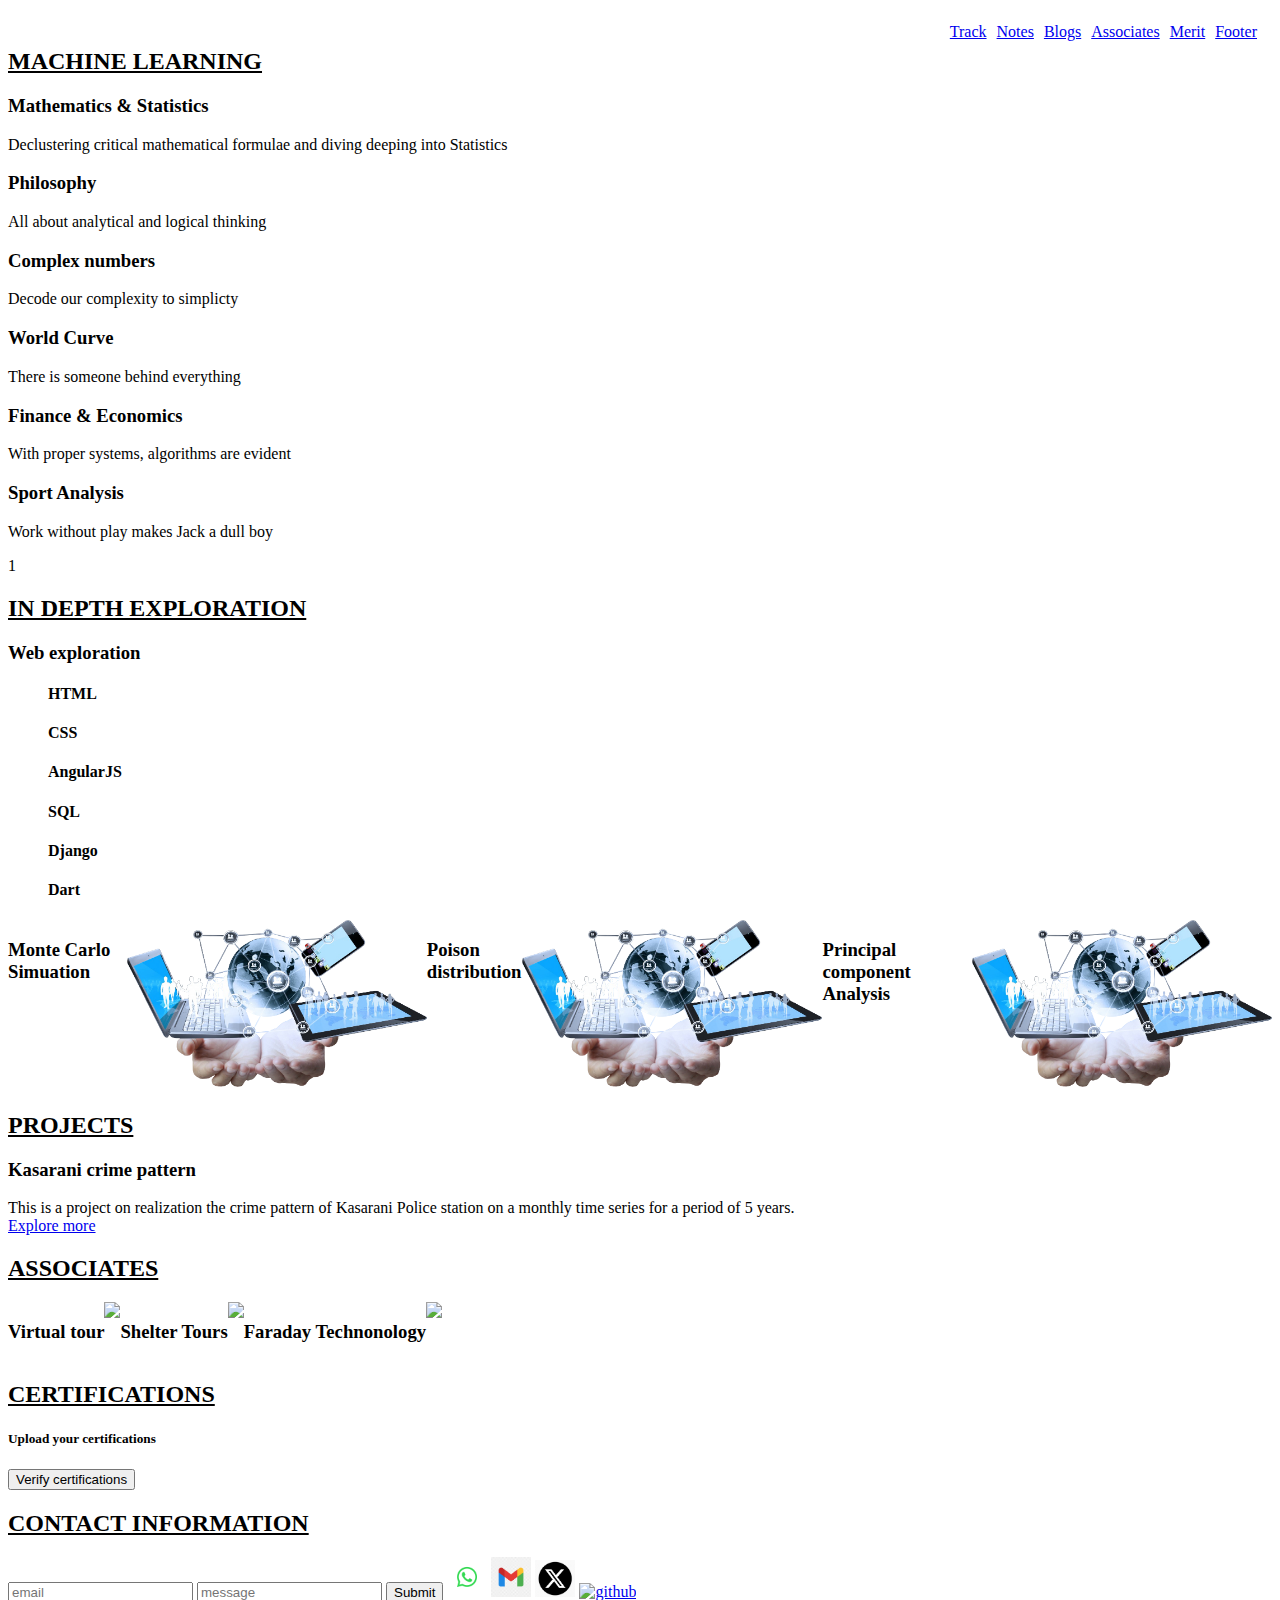
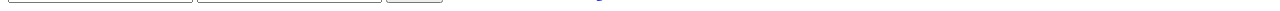
==== index.html @ eb94f9ab "first commit" ====
<!DOCTYPE html>
<html lang="en">
<head>
    <meta charset="UTF-8">
    <meta name="viewport" content="width=device-width, initial-scale=1.0">
    <title>Tracker</title>
    <link rel="stylesheet" href="index.css">
</head>
<body>
    <!-- -----------nav-------- -->
    <nav class="header">
        <li><a href="#Track">Track</a></li>
        <li><a href="#Notes">Notes</a></li>
        <li><a href="#Blogs.html">Blogs</a></li>
        <li><a href="#Companies">Associates</a></li>
        <li><a href="#Merit">Merit</a></li>
        <li><a href="#Footer">Footer</a></li>
    </nav>
<!-- ---------------end nav------------------- -->

<!-- --------------------Research----------------- -->
<section id="Notes">
    <div class="heights">
        <h2>Machine Learning</h2>
    <h3>Mathematics & Statistics</h3>
        <p>Declustering critical mathematical formulae and diving deeping into Statistics</p>
        
    <h3>Philosophy</h3>
        <p>All about analytical and logical thinking</p>
    <h3>Complex numbers</h3>
        <p>Decode our complexity to simplicty</p>
    <h3>World Curve</h3>
        <p>There is someone behind everything</p>
    <h3>Finance & Economics</h3>
        <P>With proper systems, algorithms are evident</P>
    <h3>Sport Analysis</h3>
        <p>Work without play makes Jack a dull boy</p>1
    </div>
</section>

<!-- --------------------End --------------------Research----------------- -->


<!-- -----------------------Indepth------------------ -->
<section id="Blogs">
    <h2>In depth Exploration</h2>
    <h3><li>Web exploration</li></h3>
    <ul>
        <h4>HTML</h4>
        <h4>CSS</h4>
        <h4>AngularJS</h4>
        <h4>SQL</h4>
        <h4>Django</h4>
        <h4>Dart</h4>

    </ul>
    
    <div class="depth">
    <h3>Monte Carlo Simuation</h3>
        <a href="#"><img src="images/techphoto.png" width="300px" /></a>
    <h3>Poison distribution</h3>
        <a href="#"><img src="images/techphoto.png" width="300px" /></a>
    <h3>Principal component Analysis</h3>
        <a href="#"><img src="images/techphoto.png" width="300px" /></a>
</div>
</section>
<!-- -----------------------Indepth------------------ -->

<!-- ------------------Projects------------------- -->
<section id="Track">
    <h2>Projects</h2>
    <h3>Kasarani crime pattern</h3>
        <!-- <img src="images/All_in_one.png"> -->
        <p>This is a project on realization the crime pattern of Kasarani Police station on a monthly time series for a period of 5 years.<br>
            <!-- //Downloads the ts file -->
            <a href="kasarani ts.ipynb">Explore more</a> 
        </p>
</section>

<!-- ------------------------------end project-------------------------- -->

<!-- --------------------Associate---------------------- -->
<section id="Companies">
    <h2>Associates</h2>
    <div class="companies">
    <h3>Virtual tour</h3>
        <img src="images/"> <a href="virtualtour.co.ke" ></a>
    <h3>Shelter Tours</h3>
        <img src="images/"> <a href="www.sheltertours.com" ></a>
    <h3>Faraday Technonology</h3>
    <img src="images/"> <a href="" ></a>
    </div>
</section>
<!-- -----------------------------end associates----------------------- -->

<!-- ---------------------merit---------------------- -->
<section id="Merit">
    <h2>Certifications</h2>
    <h5>Upload your certifications</h5>
    <button>Verify certifications</button>
    </section>
<!-- ------------------------end merit----------------------------- -->

<!-- ------------------------------------Contact---------------------------------- -->
    <section id="Footer">
    <h2>Contact Information</h2>
    <input name="" placeholder="email">
    <input name="" placeholder="message">
    <button>Submit</button>
    
    <a href="#"><img src="images/whatsapp.webp" width="40px" /></a>
    <a href="#"><img src="images/gmail.png" width = "40px"/></a>
    <a href="#"><img src="images/twitter.png" width="40px"/></a>
    <a href="#"><img src="" alt="github" width="40px"/></a>
</section>

<!-- ---------------------------end contact------------------------------------- -->
<script>"index.js"</script>
</body>
</html>
---- index.css ----
nav{
    display: flex;
    float: right;
    padding: 10px;
    text-decoration: none;
    list-style: none;

}
nav li{
    padding: 5px;
    cursor: pointer;
    color: red;
}

.heights{
    padding-top: 20px;
    
}

.depth{
    display: flex;
}

h2{
    text-transform: uppercase;
    text-decoration: underline;
}

.companies{
    display: flex;
}
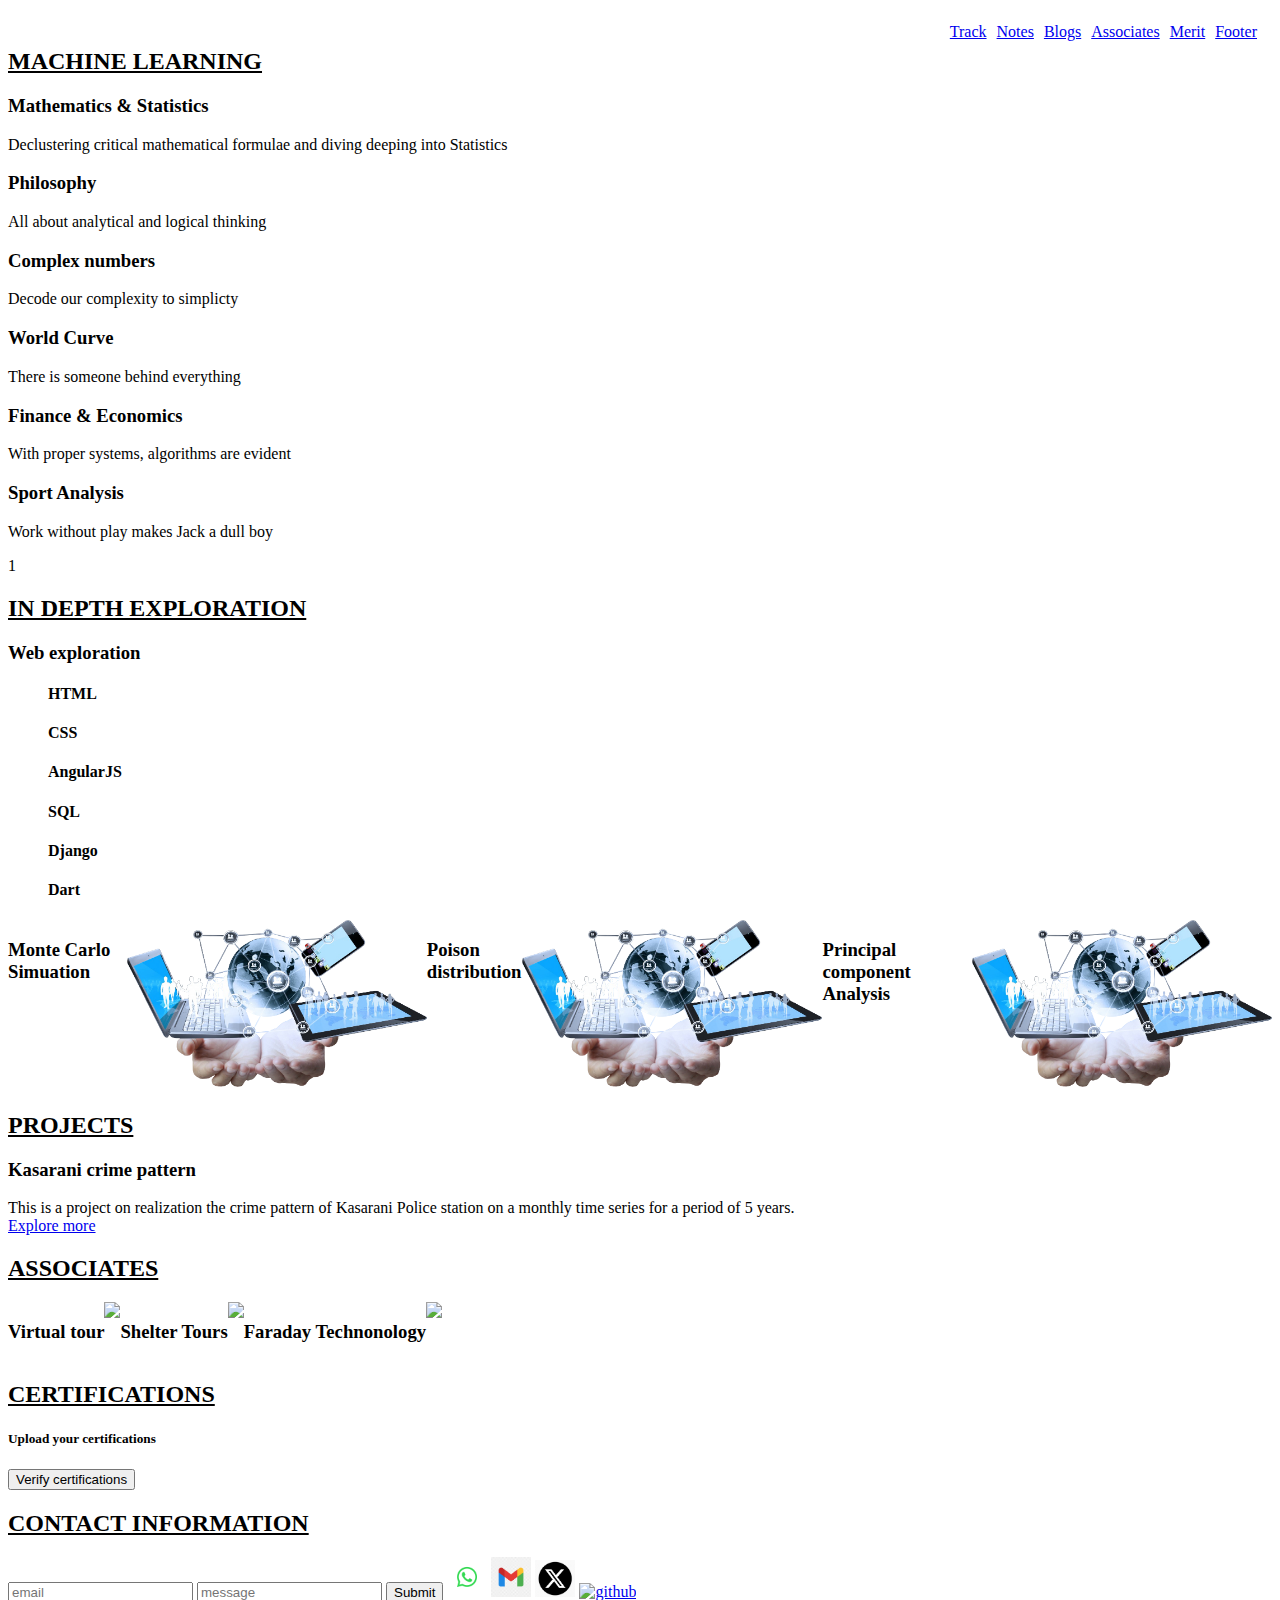
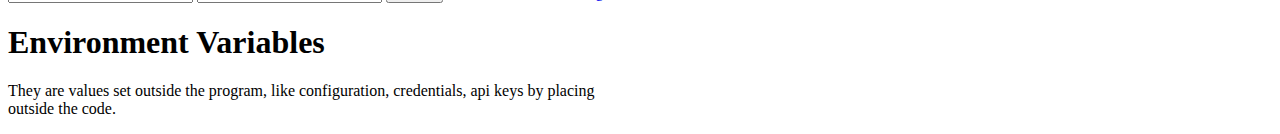
==== commit 7b6c442e: "small sql changes" ====
--- a/index.html
+++ b/index.html
@@ -84,7 +84,7 @@
     <h2>Associates</h2>
     <div class="companies">
     <h3>Virtual tour</h3>
-        <img src="images/"> <a href="virtualtour.co.ke" ></a>
+        <img src="images/"> <a href="https://virtualtour.ke/" ></a>
     <h3>Shelter Tours</h3>
         <img src="images/"> <a href="www.sheltertours.com" ></a>
     <h3>Faraday Technonology</h3>
@@ -103,10 +103,10 @@
 
 <!-- ------------------------------------Contact---------------------------------- -->
     <section id="Footer">
-    <h2>Contact Information</h2>
-    <input name="" placeholder="email">
-    <input name="" placeholder="message">
-    <button>Submit</button>
+        <h2>Contact Information</h2>
+        <input name="" placeholder="email">
+        <input name="" placeholder="message">
+        <button>Submit</button>
     
     <a href="#"><img src="images/whatsapp.webp" width="40px" /></a>
     <a href="#"><img src="images/gmail.png" width = "40px"/></a>
@@ -115,6 +115,14 @@
 </section>
 
 <!-- ---------------------------end contact------------------------------------- -->
+
+<section id="env-bar">
+    <h1>Environment Variables</h1>
+    <p>They are values set outside the program, like configuration, credentials, api keys  by placing <br> 
+    outside the code.
+    
+    </p>
+</section>
 <script>"index.js"</script>
 </body>
 </html>